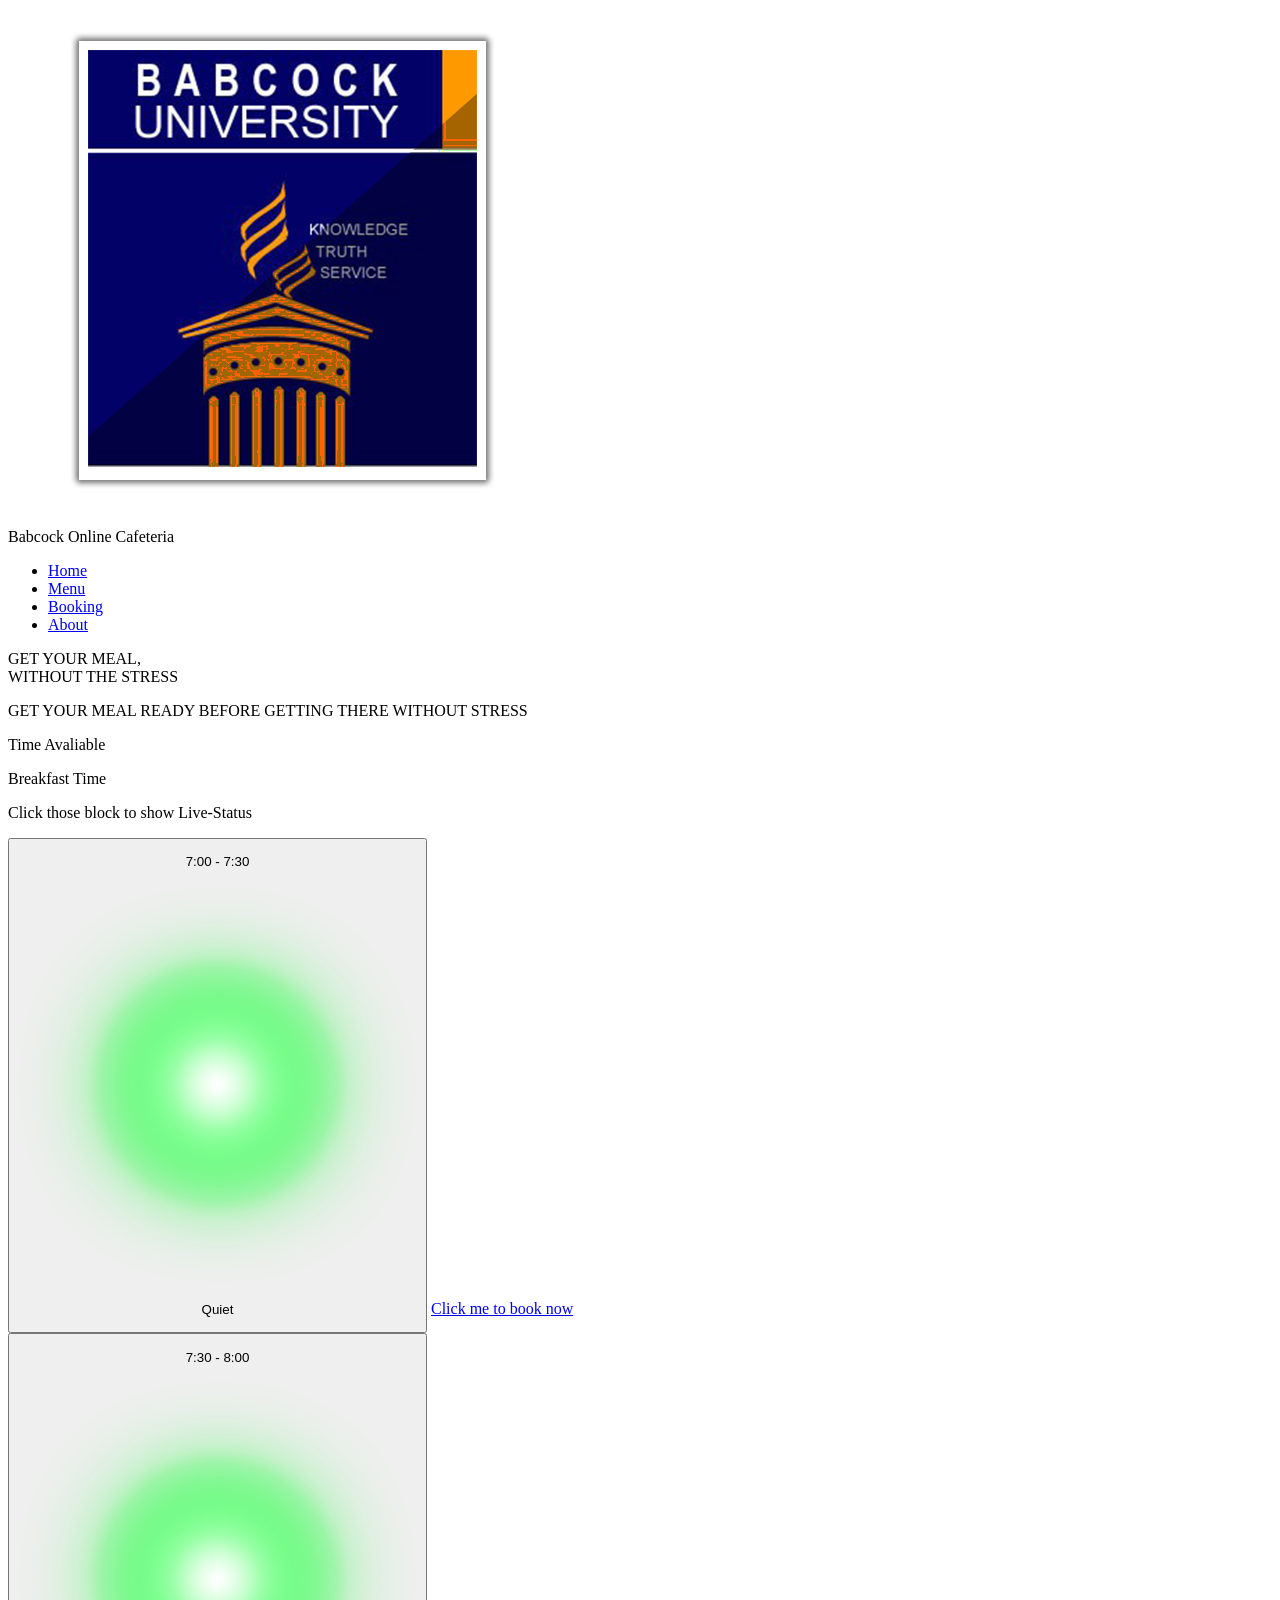
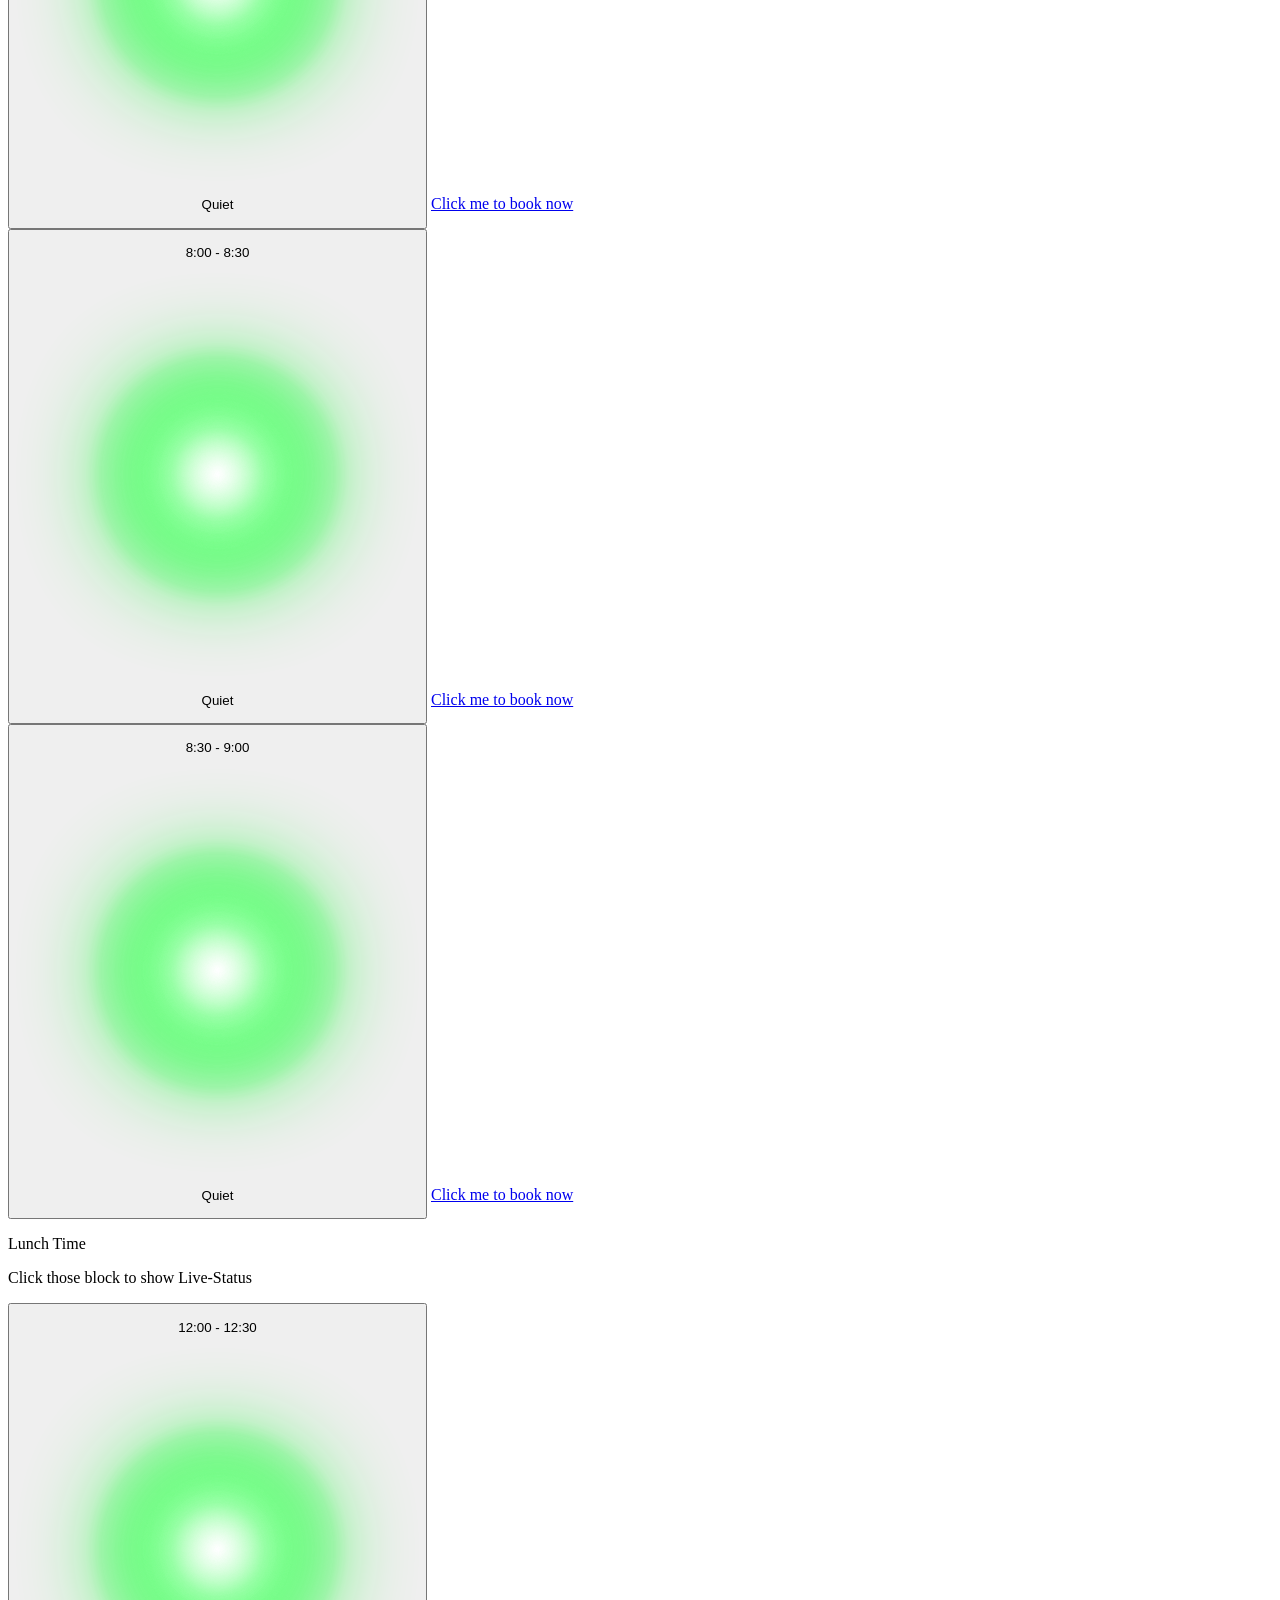
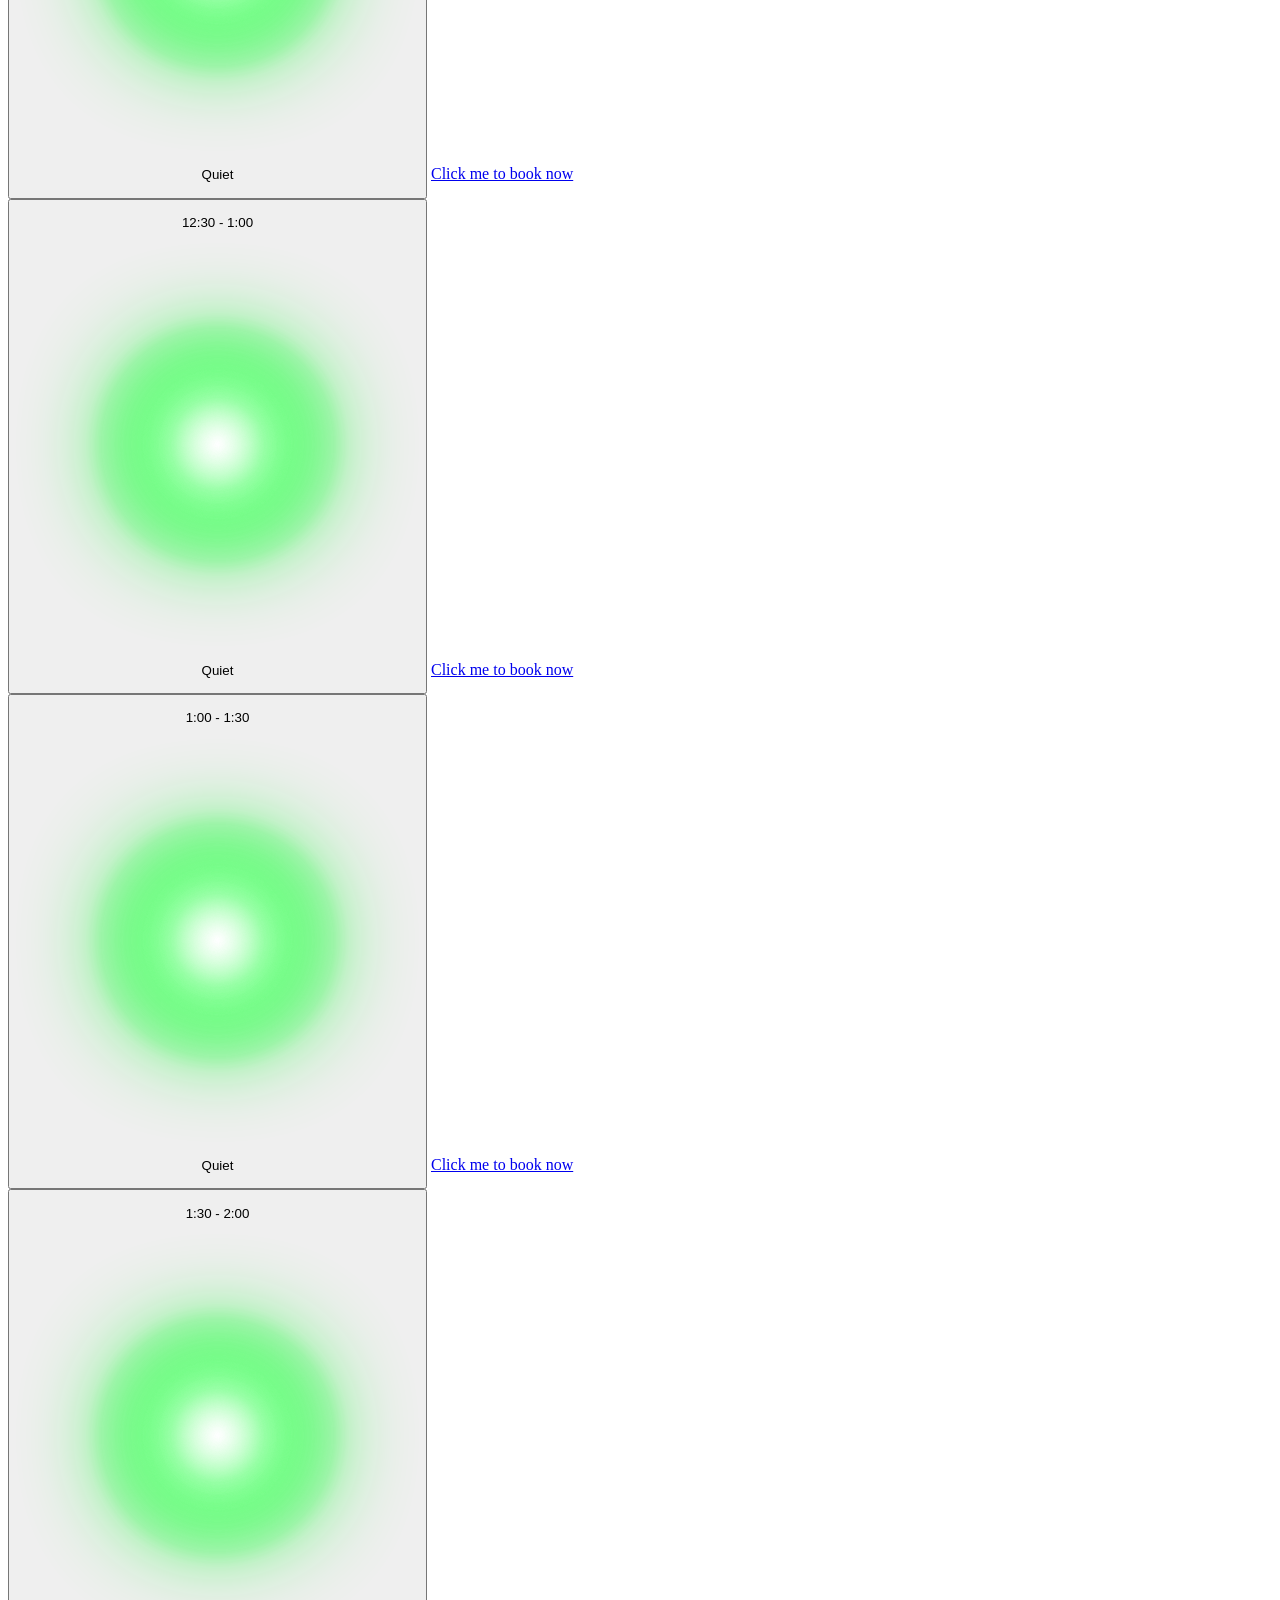
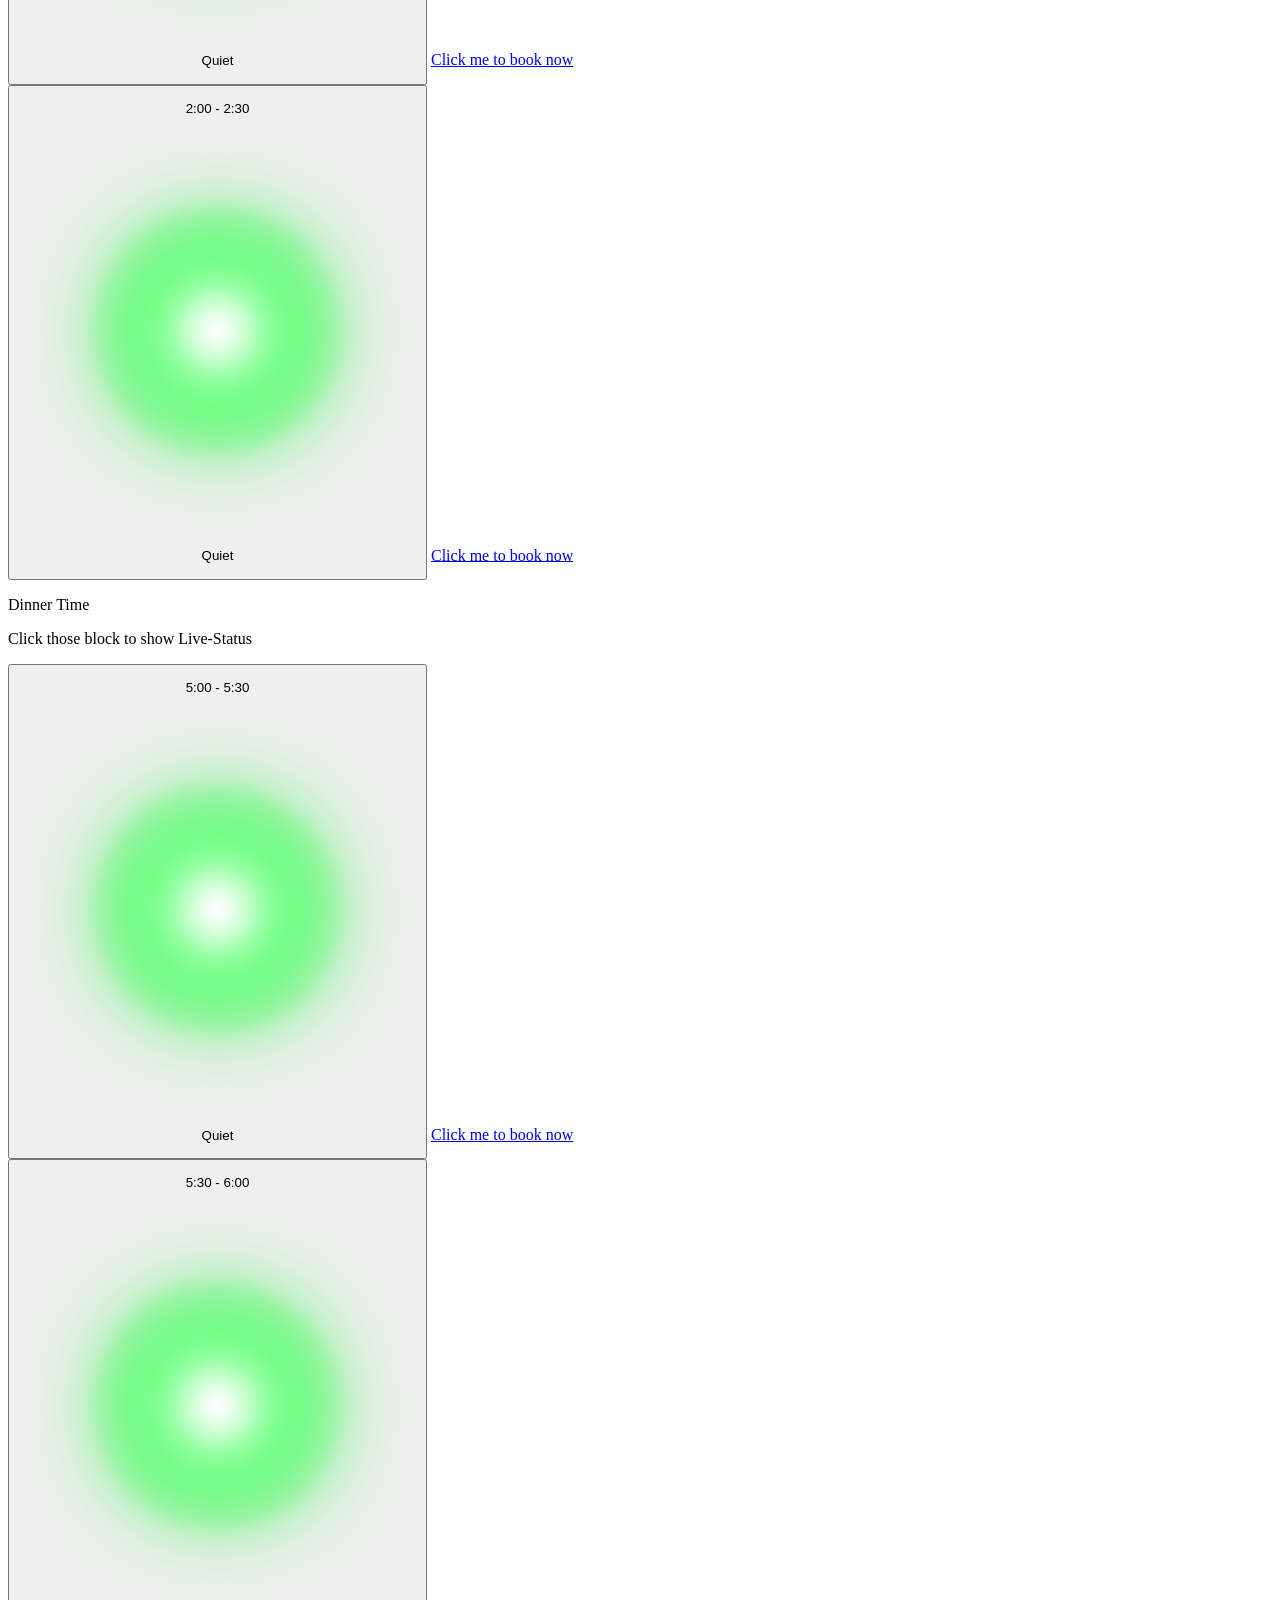
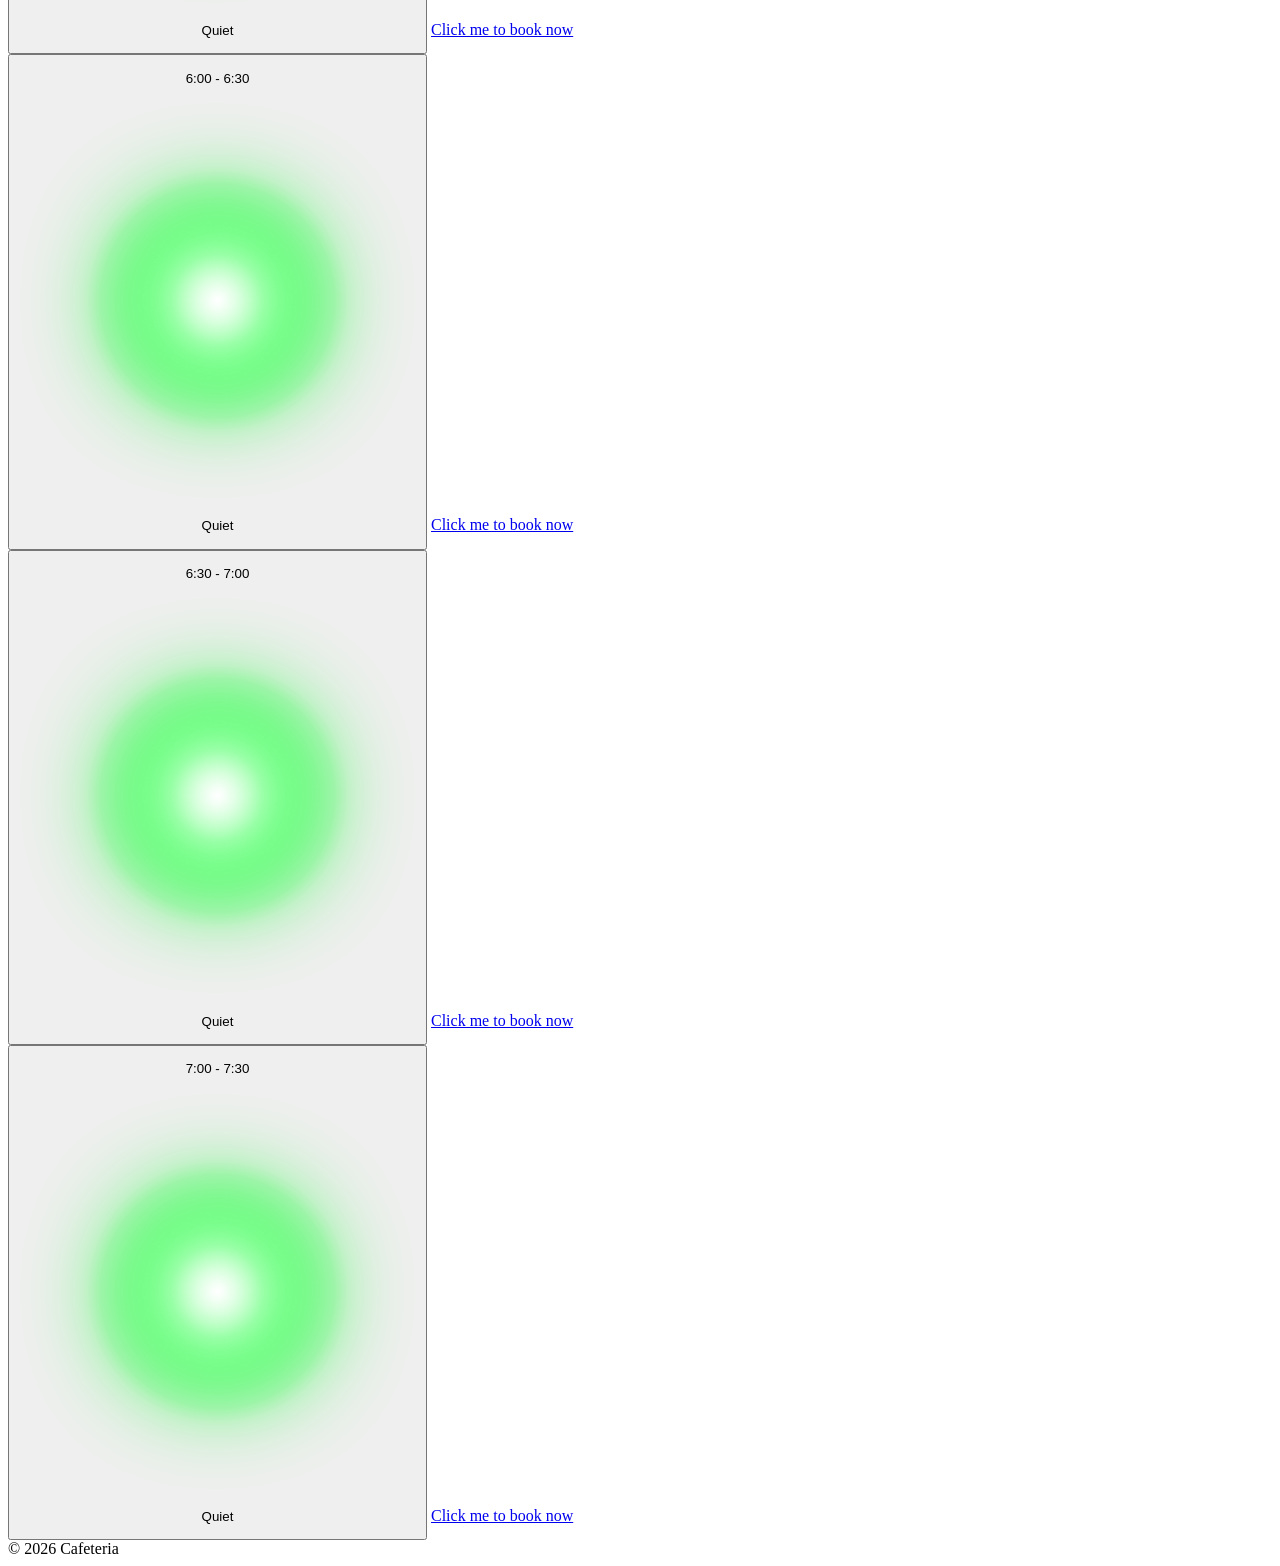
==== bookingPage.html @ 74d99d0c "did a new page and some other pages" ====
<!DOCTYPE html>
<html lang="en">

<head>
    <meta charset="UTF-8">
    <meta name="viewport" content="width=device-width, initial-scale=1.0">
    <link rel="stylesheet" href="style.css">
    <link href="https://unpkg.com/aos@2.3.1/dist/aos.css" rel="stylesheet">
    <title>Babcock Cafeteria</title>
</head>

<body>

    <!-------- navigation ------->

    <nav>
        <div class="logo">
            <img src="/images/babcocklogo.png" alt="">
            <p>Babcock Online Cafeteria</p>
        </div>

        <div class="hamburger" id="hamburger">
            <span></span>
            <span></span>
            <span></span>
        </div>

        <ul class="nav-links" id="navLinks">
            <li><a href="/index.html">Home</a></li>
            <li><a href="#">Menu</a></li>
            <li><a href="#">Booking</a></li>
            <li><a href="#">About</a></li>
        </ul>
    </nav>


    <div class="container">
        <div class="heading" data-aos="fade-right" data-aos-duration="1500">
            <p class="main">GET YOUR MEAL, <br>
                WITHOUT THE STRESS
            </p>

            <p class="sub-main">
                GET YOUR MEAL READY BEFORE GETTING THERE WITHOUT STRESS
            </p>

            <p class="day">
                Time Avaliable
            </p>
        </div>

        <p class="head">Breakfast Time</p>

        <p class="live-status-update">Click those block to show Live-Status</p>

        <div class="book-menu">
            <div class="div-block" data-aos="fade-up" data-aos-duration="1500">
                <button class="block">
                    <p class="time-head">7:00 - 7:30</p>
                    <div class="live-staus">
                        <img src="/images/glowinggreendot.png" alt="">
                        <p>Quiet</p>
                    </div>
                </button>
                <a href="#">Click me to book now</a>

            </div>

            <div class="div-block" data-aos="fade-up" data-aos-duration="2000">
                <button class="block">
                    <p class="time-head">7:30 - 8:00</p>
                    <div class="live-staus">
                        <img src="/images/glowinggreendot.png" alt="">
                        <p>Quiet</p>
                    </div>
                </button>
                <a href="#">Click me to book now</a>
            </div>

            <div class="div-block" data-aos="fade-up" data-aos-duration="2500">
                <button class="block">
                    <p class="time-head">8:00 - 8:30</p>
                    <div class="live-staus">
                        <img src="/images/glowinggreendot.png" alt="">
                        <p>Quiet</p>
                    </div>
                </button>
                <a href="#">Click me to book now</a>
            </div>

            <div class="div-block" data-aos="fade-up" data-aos-duration="3000">
                <button class="block">
                    <p class="time-head">8:30 - 9:00</p>
                    <div class="live-staus">
                        <img src="/images/glowinggreendot.png" alt="">
                        <p>Quiet</p>
                    </div>
                </button>
                <a href="#">Click me to book now</a>
            </div>
        </div>

        <p class="head">Lunch Time</p>

        <p class="live-status-update">Click those block to show Live-Status</p>

        <div class="book-menu">

            <div class="div-block" data-aos="fade-up" data-aos-duration="1500">
                <button class="block">
                    <p class="time-head">12:00 - 12:30</p>
                    <div class="live-staus">
                        <img src="/images/glowinggreendot.png" alt="">
                        <p>Quiet</p>
                    </div>
                </button>
                <a href="#">Click me to book now</a>
            </div>

            <div class="div-block" data-aos="fade-up" data-aos-duration="2000">
                <button class="block">
                    <p class="time-head">12:30 - 1:00</p>
                    <div class="live-staus">
                        <img src="/images/glowinggreendot.png" alt="">
                        <p>Quiet</p>
                    </div>
                </button>
                <a href="#">Click me to book now</a>
            </div>

            <div class="div-block" data-aos="fade-up" data-aos-duration="2500">
                <button class="block">
                    <p class="time-head">1:00 - 1:30</p>
                    <div class="live-staus">
                        <img src="/images/glowinggreendot.png" alt="">
                        <p>Quiet</p>
                    </div>
                </button>
                <a href="#">Click me to book now</a>
            </div>

            <div class="div-block" data-aos="fade-up" data-aos-duration="3000">
                <button class="block">
                    <p class="time-head">1:30 - 2:00</p>
                    <div class="live-staus">
                        <img src="/images/glowinggreendot.png" alt="">
                        <p>Quiet</p>
                    </div>
                </button>
                <a href="#">Click me to book now</a>
            </div>

            <div class="div-block" data-aos="fade-up" data-aos-duration="3000">
                <button class="block">
                    <p class="time-head">2:00 - 2:30</p>
                    <div class="live-staus">
                        <img src="/images/glowinggreendot.png" alt="">
                        <p>Quiet</p>
                    </div>
                </button>
                <a href="#">Click me to book now</a>
            </div>
        </div>

        <p class="head">Dinner Time</p>

        <p class="live-status-update">Click those block to show Live-Status</p>

        <div class="book-menu">

            <div class="div-block" data-aos="fade-up" data-aos-duration="1500">
                <button class="block">
                    <p class="time-head">5:00 - 5:30</p>
                    <div class="live-staus">
                        <img src="/images/glowinggreendot.png" alt="">
                        <p>Quiet</p>
                    </div>
                </button>
                <a href="#">Click me to book now</a>
            </div>

            <div class="div-block" data-aos="fade-up" data-aos-duration="2000">
                <button class="block">
                    <p class="time-head">5:30 - 6:00</p>
                    <div class="live-staus">
                        <img src="/images/glowinggreendot.png" alt="">
                        <p>Quiet</p>
                    </div>
                </button>
                <a href="#">Click me to book now</a>
            </div>

            <div class="div-block" data-aos="fade-up" data-aos-duration="2500">
                <button class="block">
                    <p class="time-head">6:00 - 6:30</p>
                    <div class="live-staus">
                        <img src="/images/glowinggreendot.png" alt="">
                        <p>Quiet</p>
                    </div>
                </button>
                <a href="#">Click me to book now</a>
            </div>

            <div class="div-block" data-aos="fade-up" data-aos-duration="3000">
                <button class="block">
                    <p class="time-head">6:30 - 7:00</p>
                    <div class="live-staus">
                        <img src="/images/glowinggreendot.png" alt="">
                        <p>Quiet</p>
                    </div>
                </button>
                <a href="#">Click me to book now</a>
            </div>

            <div class="div-block" data-aos="fade-up" data-aos-duration="3000">
                <button class="block">
                    <p class="time-head">7:00 - 7:30</p>
                    <div class="live-staus">
                        <img src="/images/glowinggreendot.png" alt="">
                        <p>Quiet</p>
                    </div>
                </button>
                <a href="#">Click me to book now</a>
            </div>
        </div>
    </div>

    <div class="footer">
        &copy; 2026 Cafeteria
    </div>
</body>

<script src="https://unpkg.com/aos@2.3.1/dist/aos.js"></script>
<script src="app.js"></script>

</html>
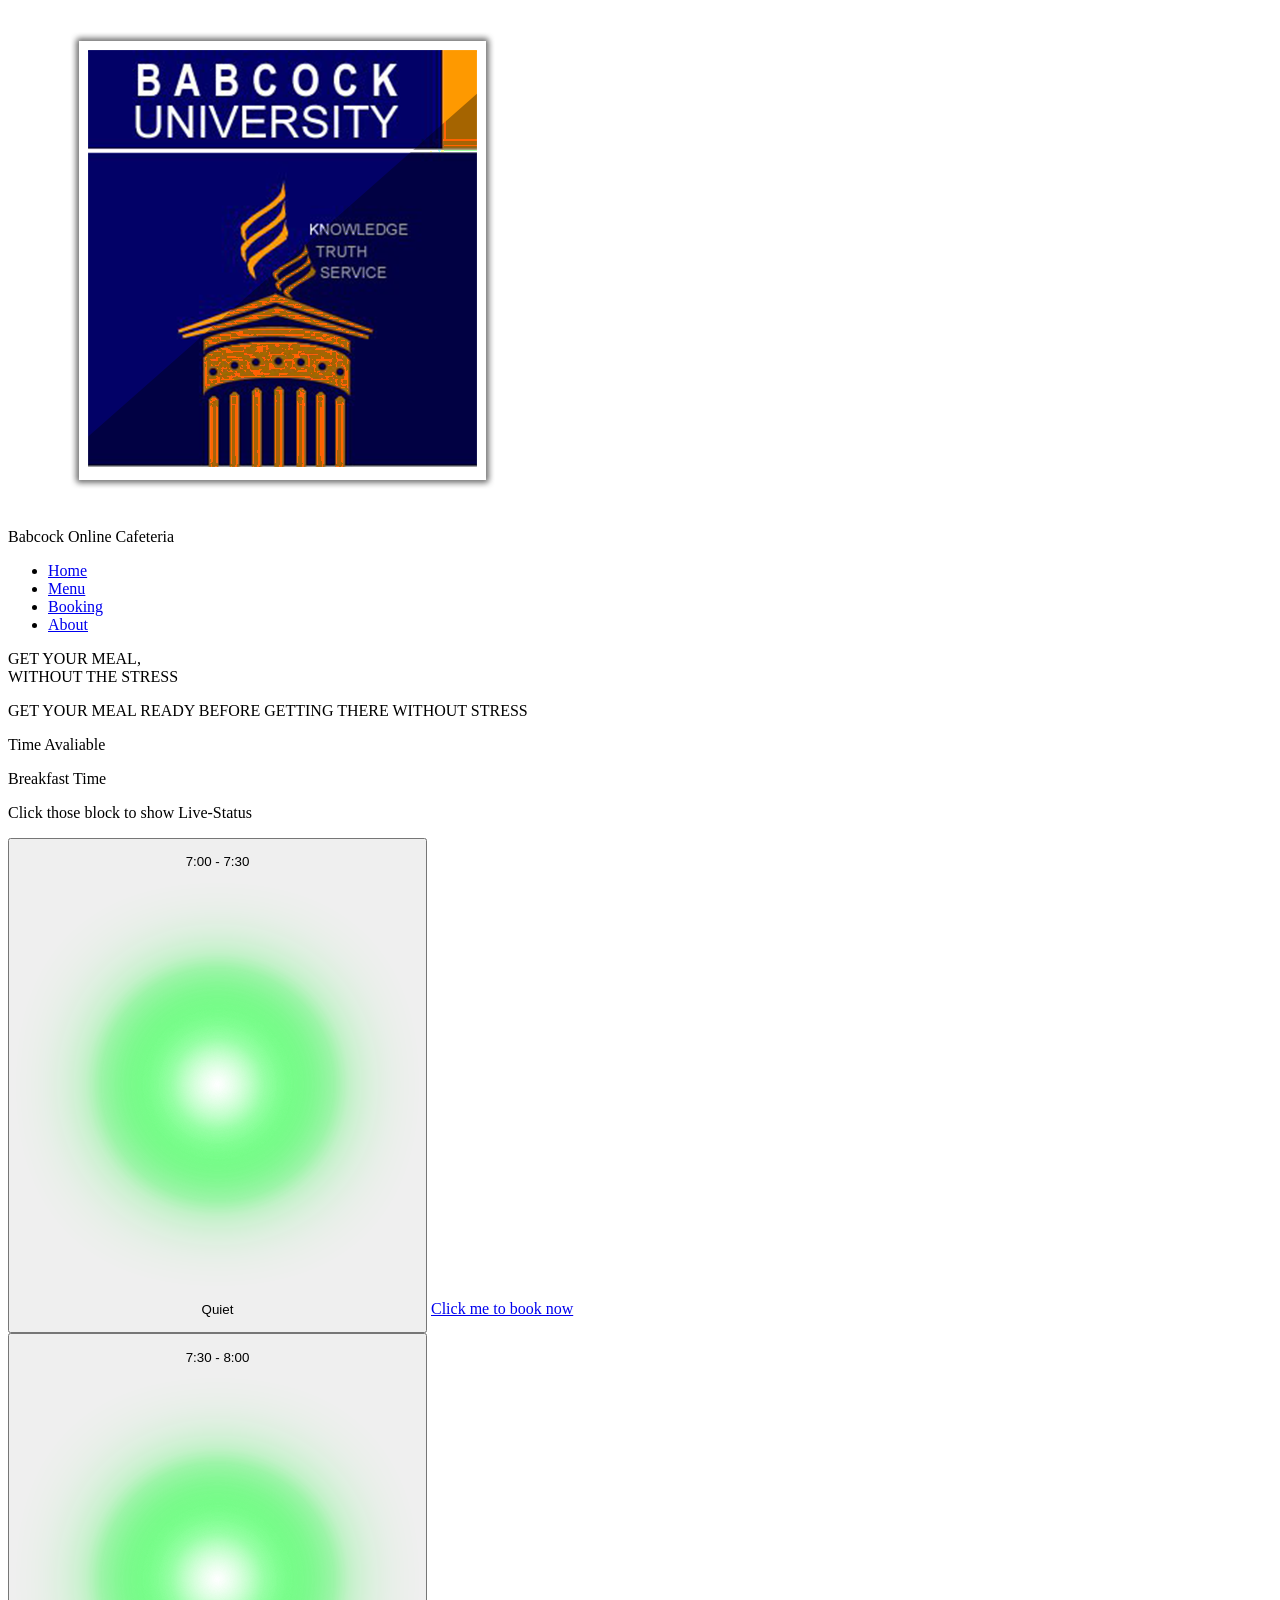
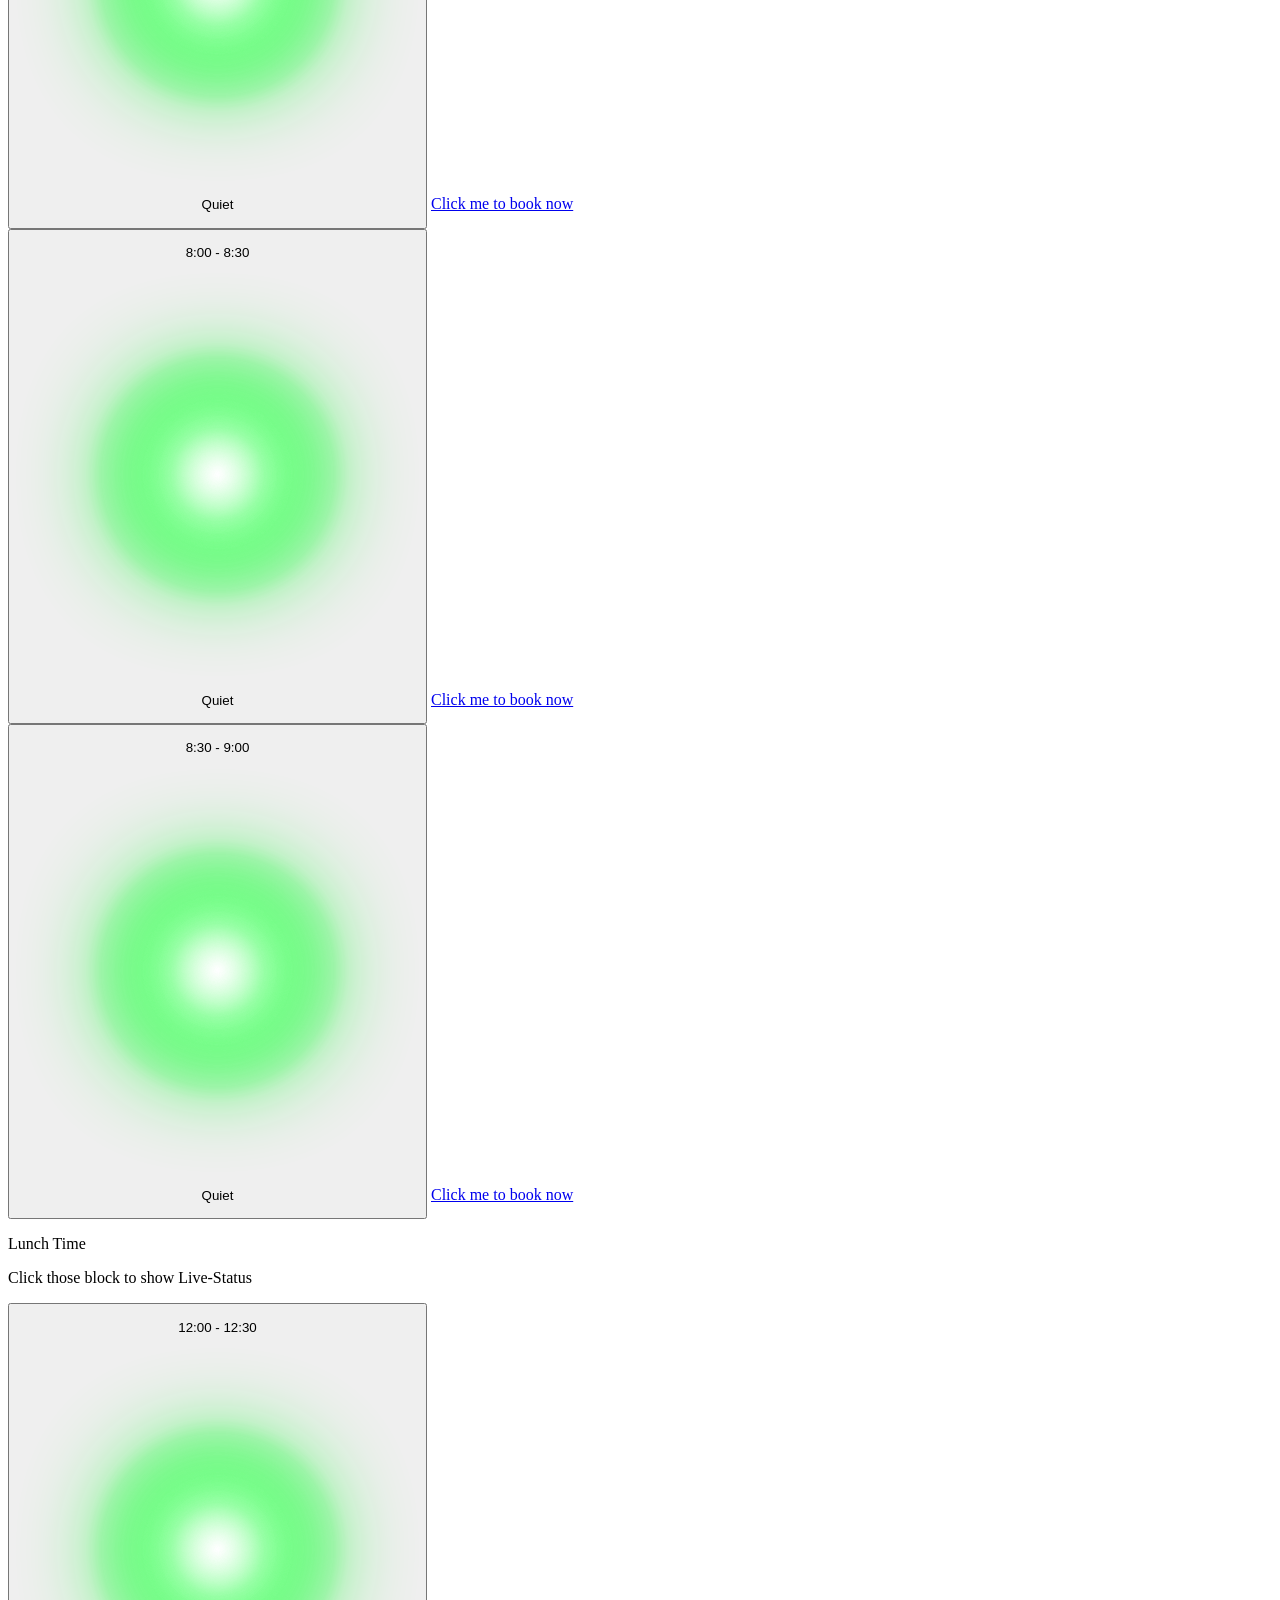
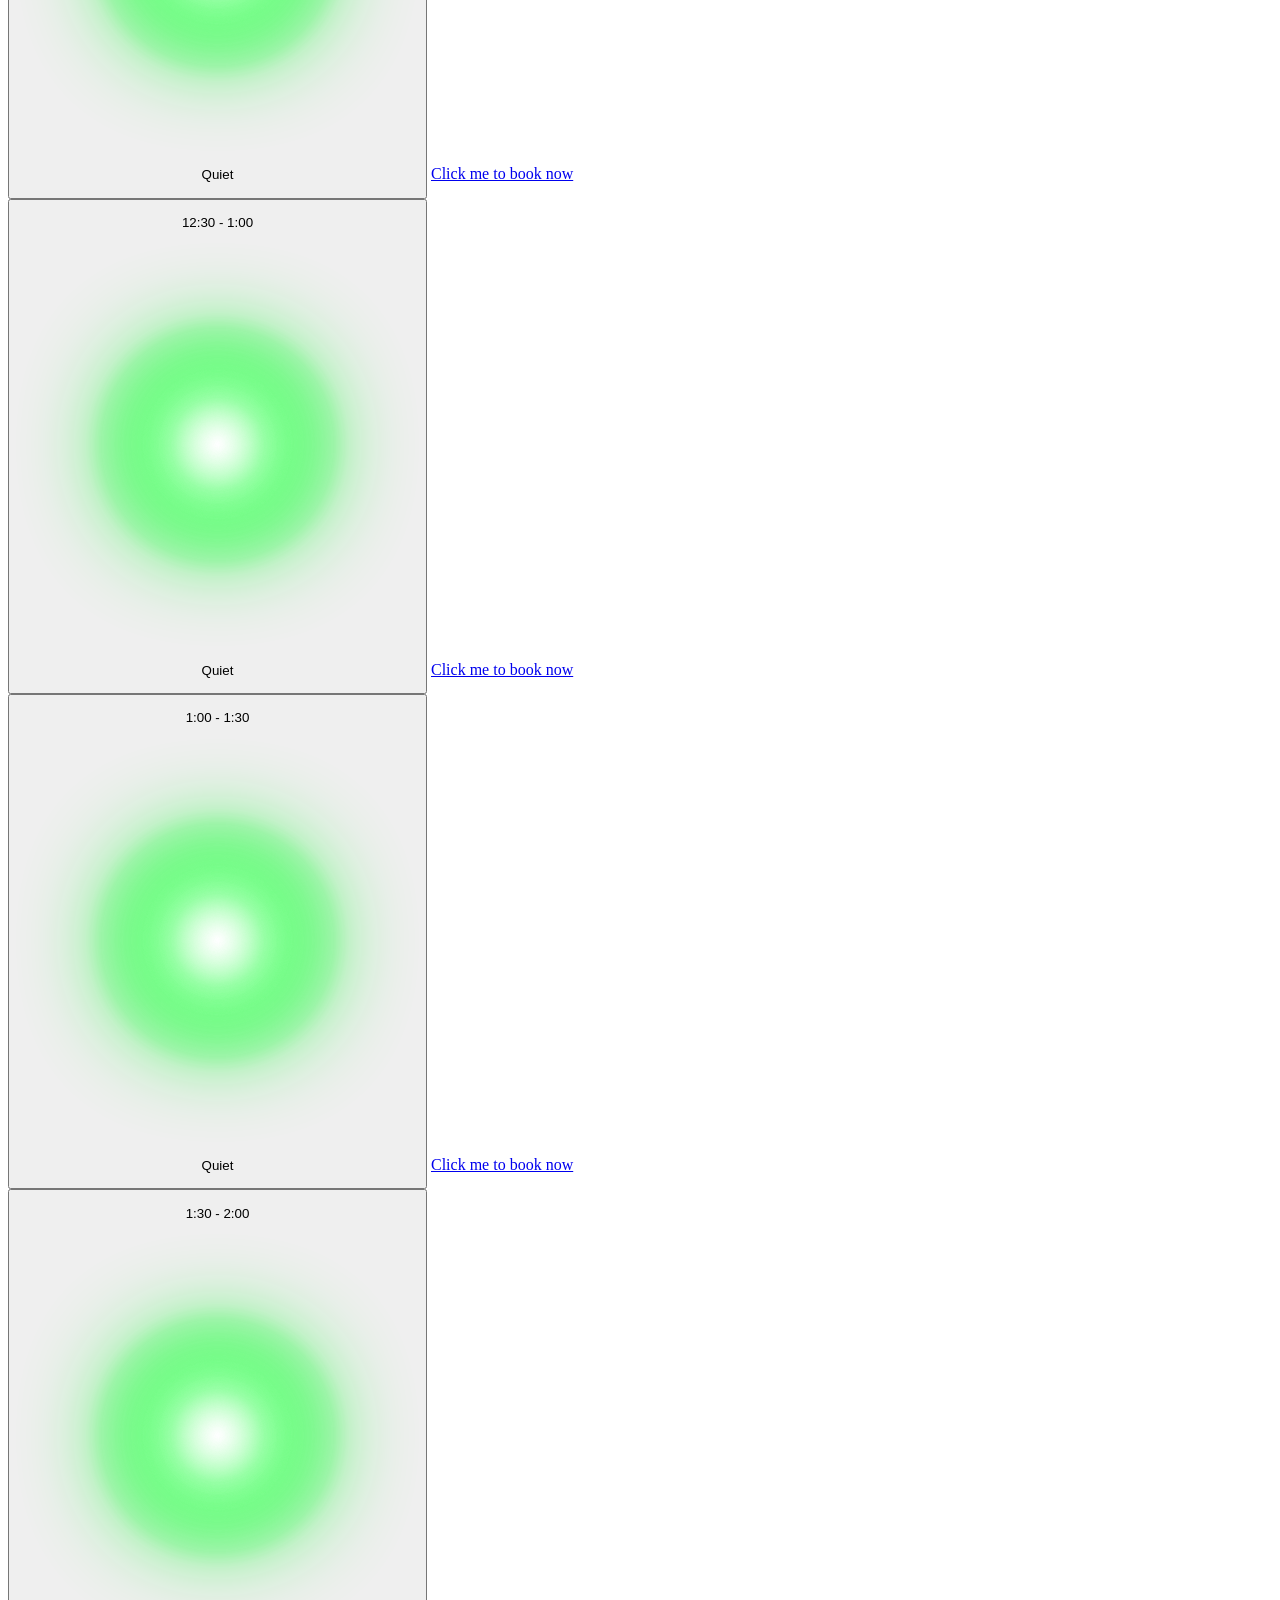
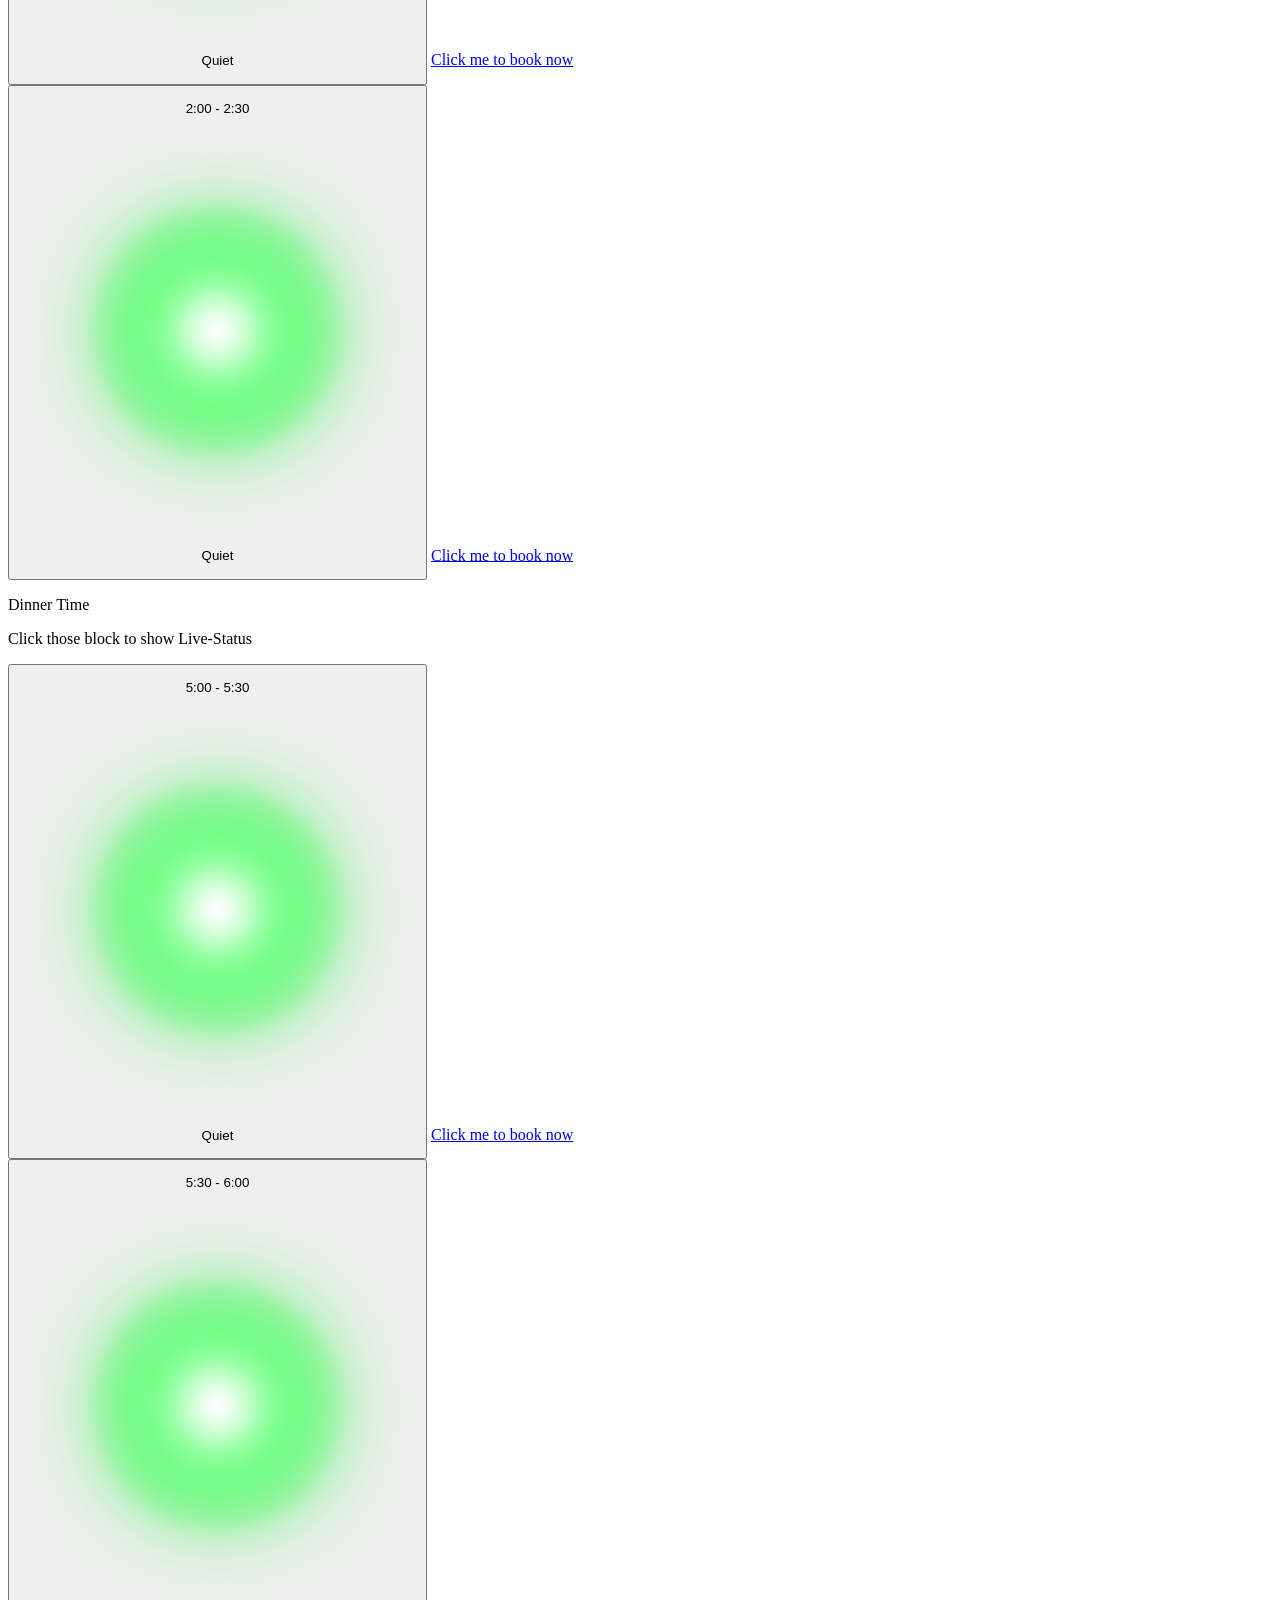
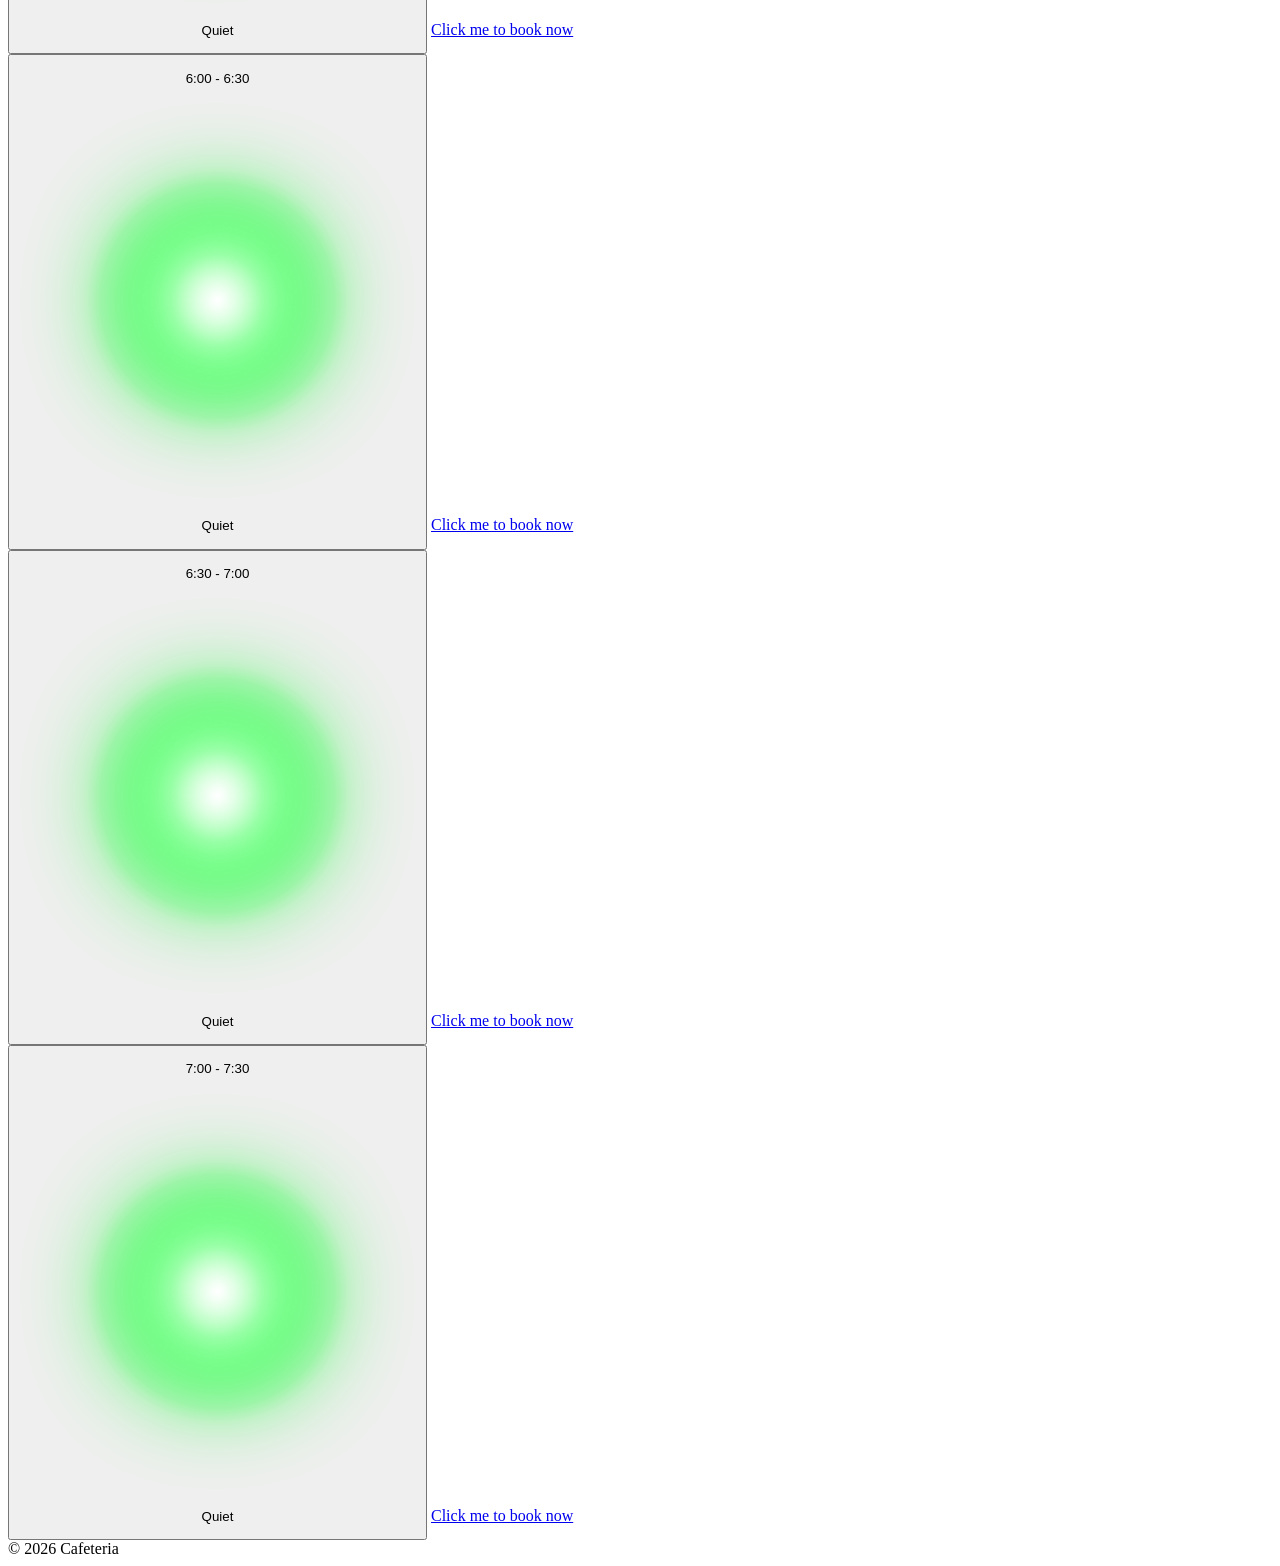
==== commit 9d20289b: "another page was created" ====
--- a/bookingPage.html
+++ b/bookingPage.html
@@ -13,7 +13,7 @@
 
     <!-------- navigation ------->
 
-    <nav>
+    <nav data-aos="fade-down" data-aos-duration="1500">
         <div class="logo">
             <img src="/images/babcocklogo.png" alt="">
             <p>Babcock Online Cafeteria</p>
@@ -27,8 +27,8 @@
 
         <ul class="nav-links" id="navLinks">
             <li><a href="/index.html">Home</a></li>
-            <li><a href="#">Menu</a></li>
-            <li><a href="#">Booking</a></li>
+            <li><a href="/menuPage.html">Menu</a></li>
+            <li><a href="/bookingPage.html">Booking</a></li>
             <li><a href="#">About</a></li>
         </ul>
     </nav>
